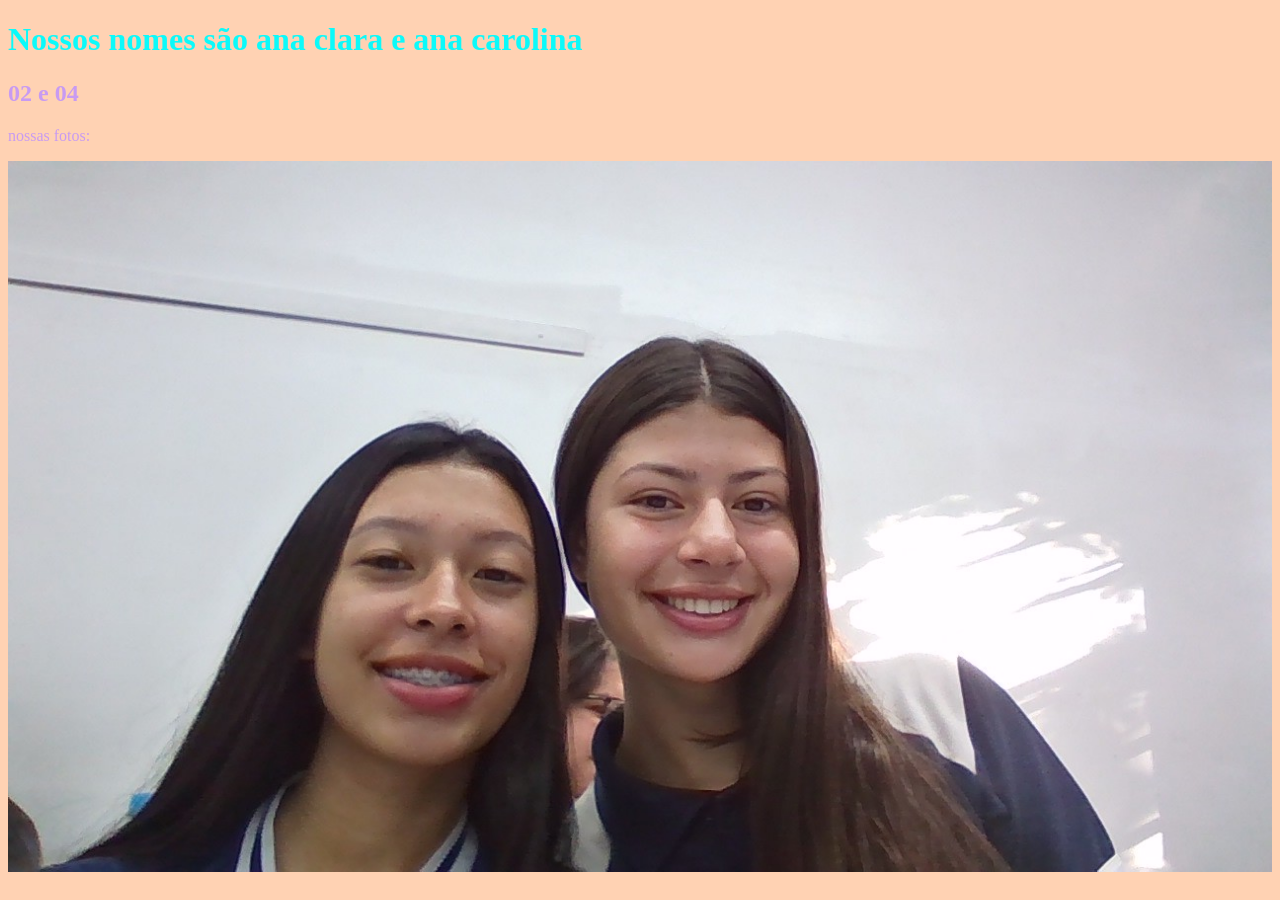
==== index.html @ 79ddb5d5 "." ====
<!DOCTYPE html>
<html lang="pt">
<head>
    <meta charset="UTF-8">
    <meta name="viewport" content="width=device-width, initial-scale=1.0">
    <title>anas</title>
    <link rel="stylesheet" href="style.css">
</head>
<body>
 <h1 class="indentificacao"> Nossos nomes são ana clara e ana carolina</h1>
 <h2>02 e 04</h2>
 <p>nossas fotos:</p>
 <img class="galeria" src="./IMG_20260330_075826.jpg" alt="">
</body>
</html>
---- style.css ----
.indentificacao {
    color: rgb(12, 250, 250);
}

.galeria{
    width: 100%;
}

body{
    background-color: rgb(255, 210, 179);
    color: rgb(200, 155, 242);
}
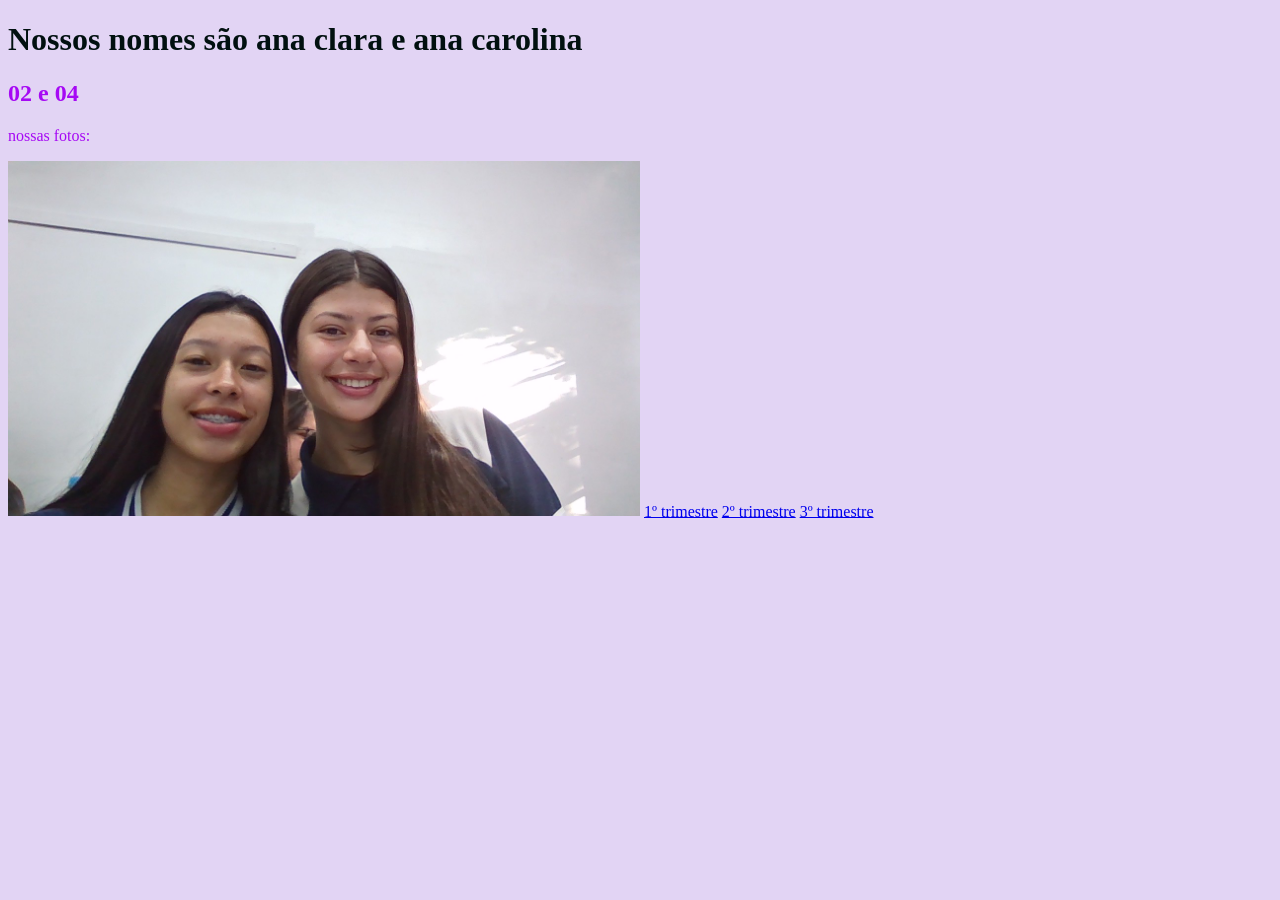
==== commit 70517354: "." ====
--- a/index.html
+++ b/index.html
@@ -6,10 +6,15 @@
     <title>anas</title>
     <link rel="stylesheet" href="style.css">
 </head>
+
 <body>
  <h1 class="indentificacao"> Nossos nomes são ana clara e ana carolina</h1>
  <h2>02 e 04</h2>
  <p>nossas fotos:</p>
  <img class="galeria" src="./IMG_20260330_075826.jpg" alt="">
+
+ <a href="#">1º trimestre</a>
+ <a href="#">2º trimestre</a>
+ <a href="#">3º trimestre</a>
 </body>
 </html>
--- a/style.css
+++ b/style.css
@@ -1,12 +1,12 @@
 .indentificacao {
-    color: rgb(12, 250, 250);
+    color: rgb(1, 16, 16);
 }
 
 .galeria{
-    width: 100%;
+    width: 50%;
 }
 
 body{
-    background-color: rgb(255, 210, 179);
-    color: rgb(200, 155, 242);
+    background-color: rgb(226, 212, 244);
+    color: rgb(166, 9, 244);
 }
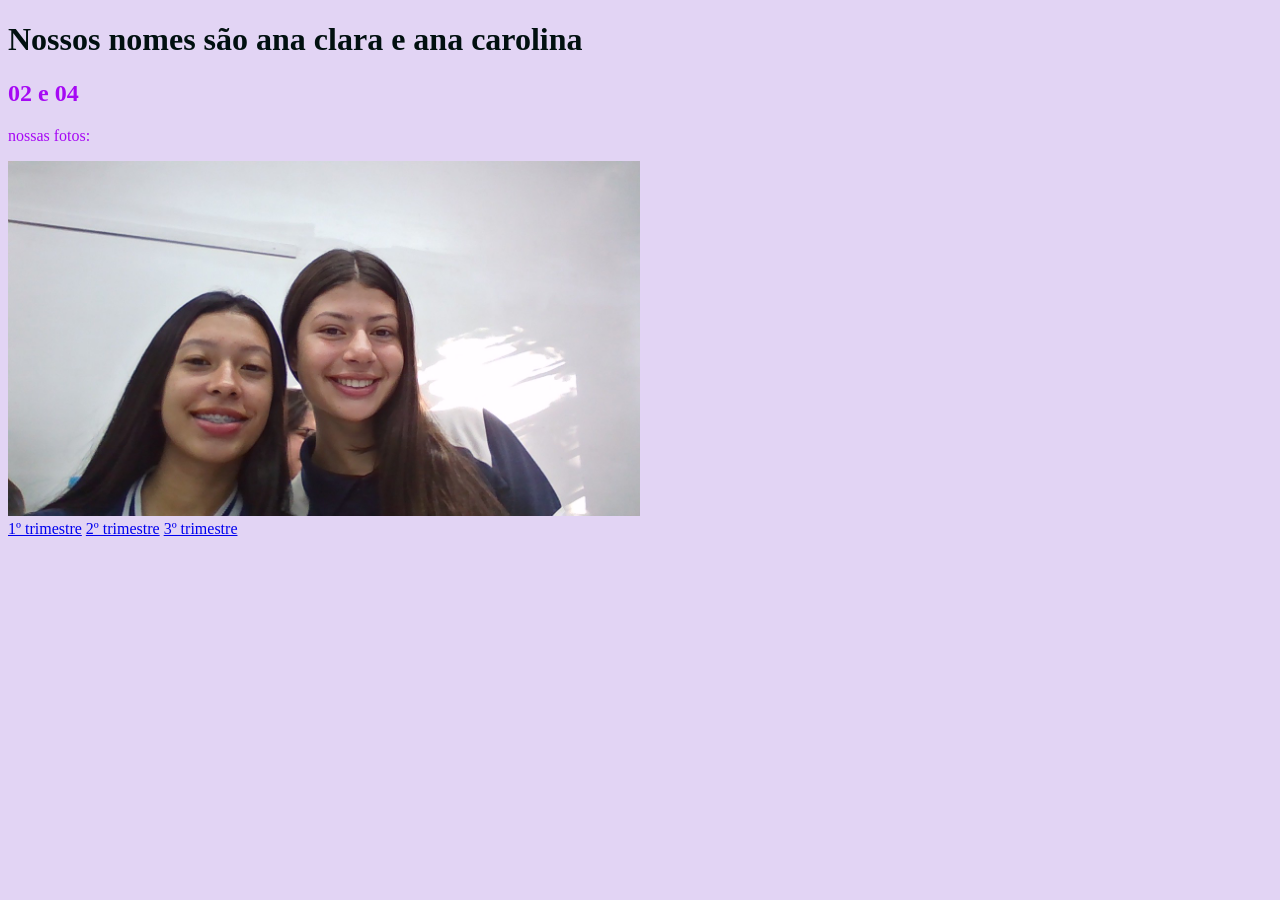
==== commit 08443de2: "." ====
--- a/index.html
+++ b/index.html
@@ -6,15 +6,21 @@
     <title>anas</title>
     <link rel="stylesheet" href="style.css">
 </head>
+<div>
 
+    <h1 class="indentificacao"> Nossos nomes são ana clara e ana carolina</h1>
+    <h2>02 e 04</h2>
+    <p>nossas fotos:</p>
+    <img class="galeria" src="./IMG_20260330_075826.jpg" alt="">
+</div>
+
+<div>
+    <a href="./Projeto 1.html">1º trimestre</a>
+    <a href="#">2º trimestre</a>
+    <a href="#">3º trimestre</a>
+
+</div>
 <body>
- <h1 class="indentificacao"> Nossos nomes são ana clara e ana carolina</h1>
- <h2>02 e 04</h2>
- <p>nossas fotos:</p>
- <img class="galeria" src="./IMG_20260330_075826.jpg" alt="">
 
- <a href="#">1º trimestre</a>
- <a href="#">2º trimestre</a>
- <a href="#">3º trimestre</a>
 </body>
 </html>
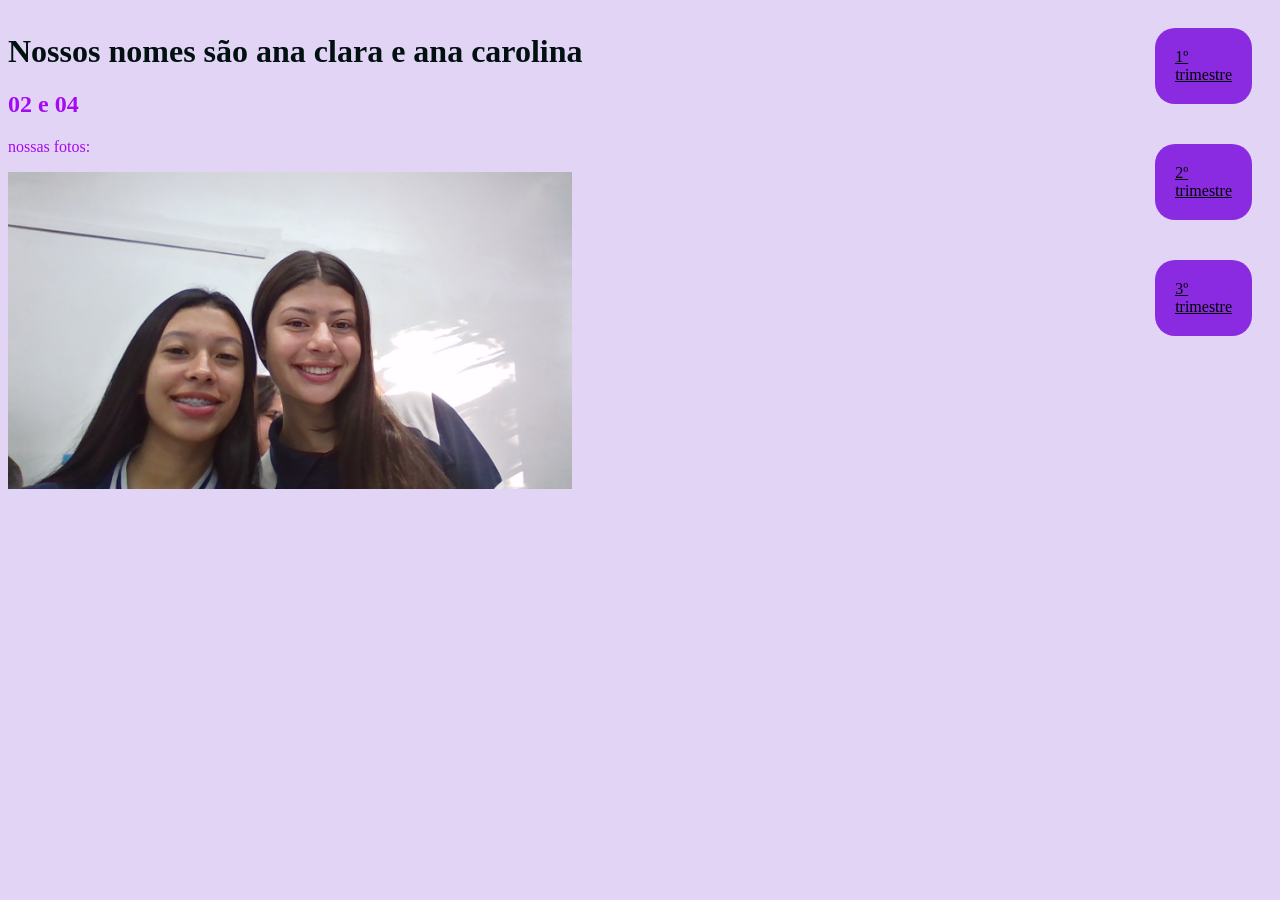
==== commit 31129d96: "." ====
--- a/index.html
+++ b/index.html
@@ -6,7 +6,7 @@
     <title>anas</title>
     <link rel="stylesheet" href="style.css">
 </head>
-<div>
+<div class="biografia">
 
     <h1 class="indentificacao"> Nossos nomes são ana clara e ana carolina</h1>
     <h2>02 e 04</h2>
@@ -14,13 +14,12 @@
     <img class="galeria" src="./IMG_20260330_075826.jpg" alt="">
 </div>
 
-<div>
+<div class="links">
     <a href="./Projeto 1.html">1º trimestre</a>
     <a href="#">2º trimestre</a>
     <a href="#">3º trimestre</a>
+</div>
 
-</div>
 <body>
 
-</body>
 </html>
--- a/style.css
+++ b/style.css
@@ -9,4 +9,20 @@
 body{
     background-color: rgb(226, 212, 244);
     color: rgb(166, 9, 244);
+    display: flex;
+    justify-content: space-between;
+    align-items: baseline;
+}
+
+.links{
+    display: flex;
+    flex-direction: column;
+}
+
+a{
+    margin: 20px;
+    padding: 20px;
+    background-color: blueviolet;
+    color: black;
+    border-radius: 20px;
 }
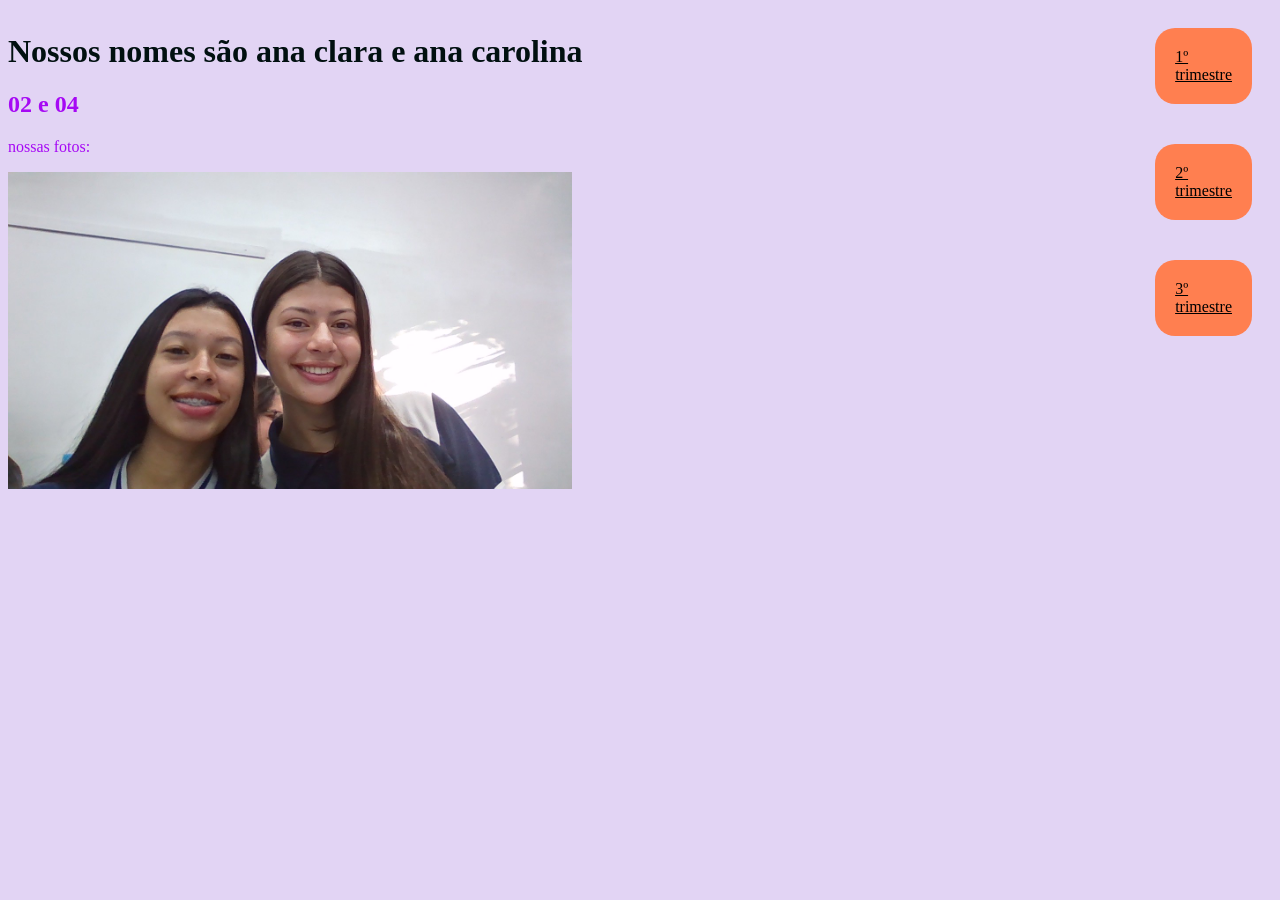
==== commit 527c775e: "fds" ====
--- a/index.html
+++ b/index.html
@@ -16,8 +16,8 @@
 
 <div class="links">
     <a href="./Projeto 1.html">1º trimestre</a>
-    <a href="#">2º trimestre</a>
-    <a href="#">3º trimestre</a>
+    <a href="./Projeto 2.html">2º trimestre</a>
+    <a href="./Projeto 3.html">3º trimestre</a>
 </div>
 
 <body>
--- a/style.css
+++ b/style.css
@@ -22,7 +22,7 @@
 a{
     margin: 20px;
     padding: 20px;
-    background-color: blueviolet;
+    background-color: coral;
     color: black;
     border-radius: 20px;
 }
